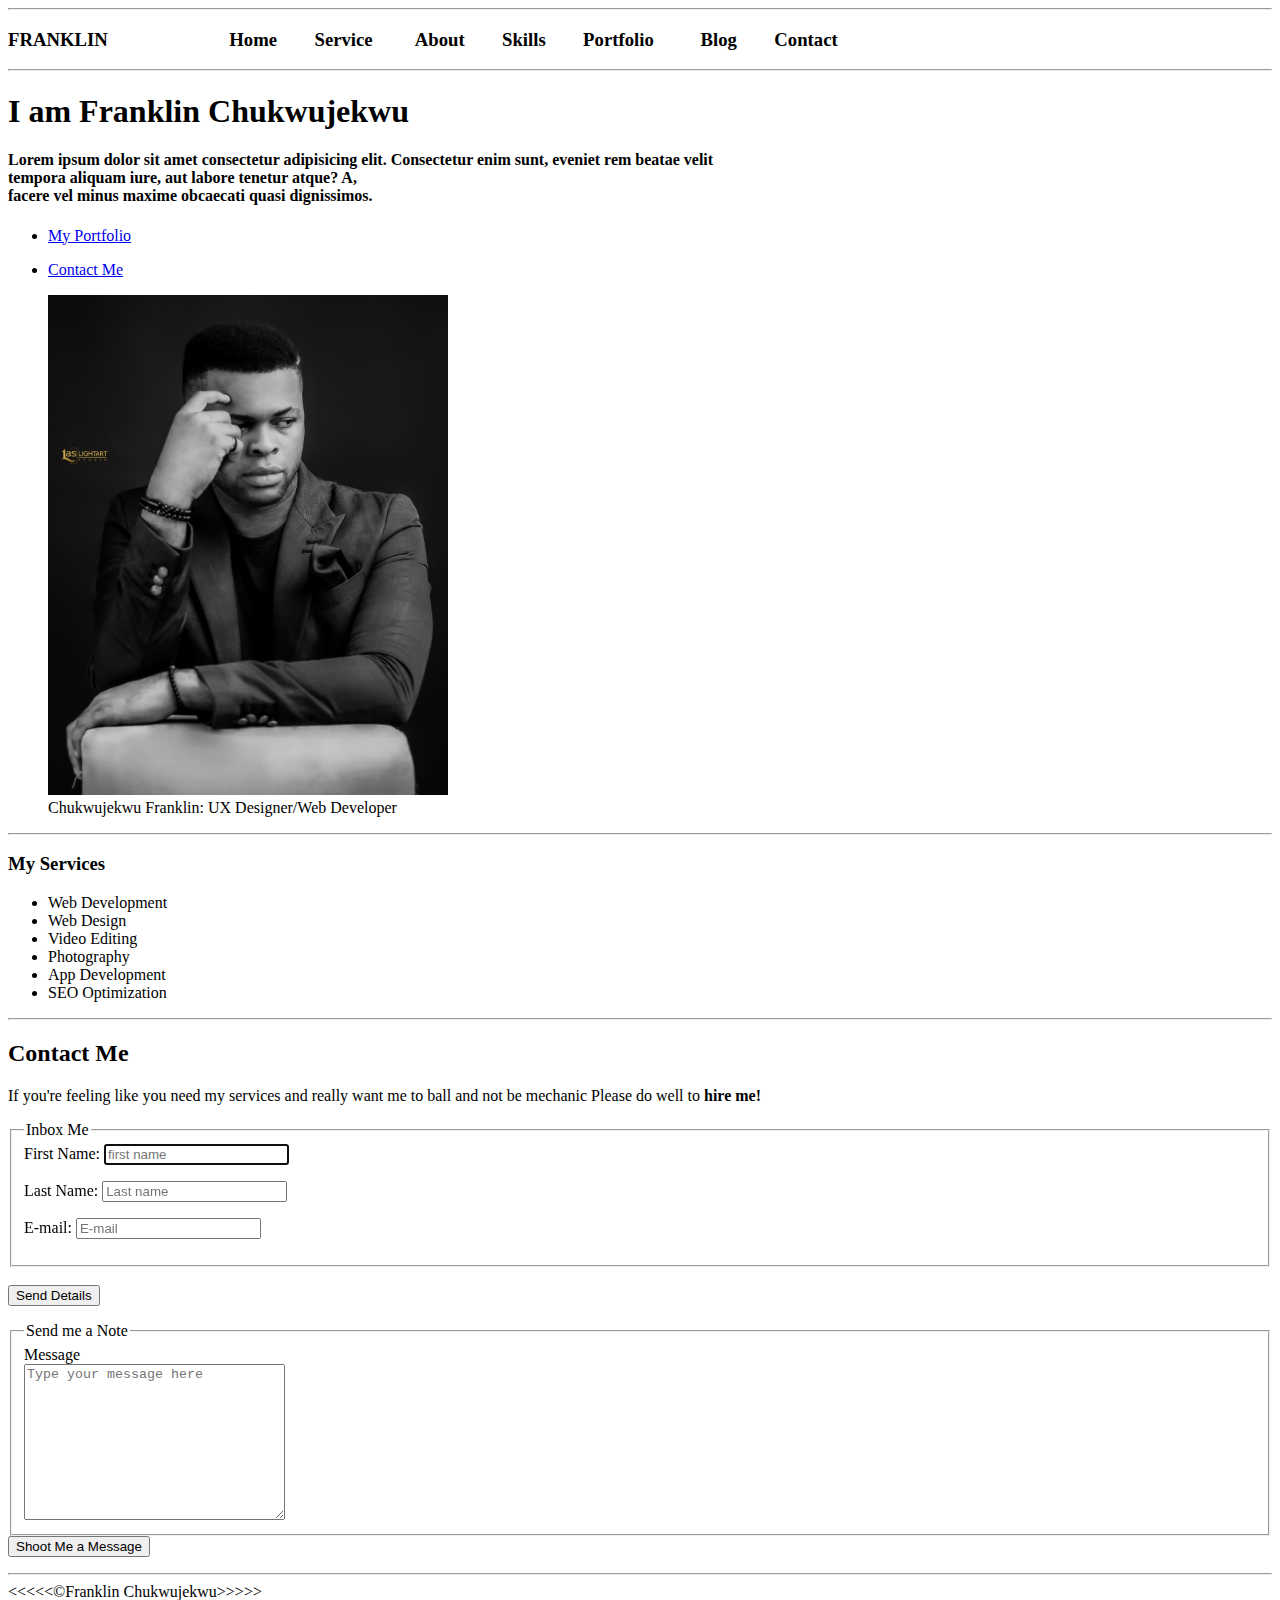
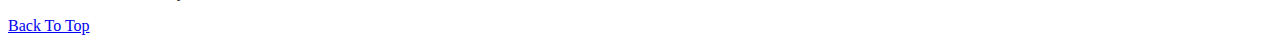
==== index.html @ b1552861 "first commit" ====
<!DOCTYPE html>
<html lang="en">
<head>
    <meta charset="UTF-8">
    <meta http-equiv="X-UA-Compatible" content="IE=edge">
    <meta name="author " content="this page is my Portfolio tentatively">
    <title>franklin.com</title>
</head>
<body>
    <header>
    <hr>
    <h3>FRANKLIN&nbsp;&nbsp;&nbsp;&nbsp;&nbsp;&nbsp;&nbsp;&nbsp;&nbsp;&nbsp;&nbsp;&nbsp;&nbsp;&nbsp;&nbsp;&nbsp;&nbsp;&nbsp;&nbsp;&nbsp;&nbsp;&nbsp;&nbsp;&nbsp;&nbsp; Home &nbsp;&nbsp;&nbsp;&nbsp;&nbsp;&nbsp;&nbsp;Service &nbsp;&nbsp;&nbsp;&nbsp;&nbsp;&nbsp;&nbsp;&nbsp;About&nbsp;&nbsp;&nbsp;&nbsp;&nbsp;&nbsp;&nbsp; Skills &nbsp;&nbsp;&nbsp;&nbsp;&nbsp;&nbsp;&nbsp;Portfolio &nbsp;&nbsp;&nbsp;&nbsp;&nbsp;&nbsp;&nbsp;&nbsp;&nbsp;Blog &nbsp;&nbsp;&nbsp;&nbsp;&nbsp;&nbsp;&nbsp;Contact</h3>
</header>
<hr>   
<header>
<p><h1>I am Franklin Chukwujekwu</h1></p>
<p><h4>Lorem ipsum dolor sit amet consectetur adipisicing elit. Consectetur enim sunt, eveniet rem beatae velit <br> tempora aliquam iure, aut labore tenetur atque? A, <br> facere vel minus maxime obcaecati quasi dignissimos.</h4></p>
<p>
    <nav>
        <ul>
            <li>
<a href="Things about my credeintials and experience">My Portfolio</a>
</li>
</ul>   
<ul>
    <li>
<a href="Contact Me">Contact Me</a>
</li>
</ul>   
</nav>

<P> 
    <figure> 
    <img src="img.html/IMG_6804.jpg" alt="This is my Profile picture" width="400" title="Now youve seen the developer, lol"> 
    <!-- please note this picture is watermarked from the studio i took it from -->
    <figcaption>Chukwujekwu Franklin: UX Designer/Web Developer </figcaption>
</figure> 
    <hr>
    <h3>My Services</h3>
    
    <ul>
        <li>Web Development </li>
           <li>Web Design
            <li> Video Editing</li>
           <li> Photography </li>
          <li>  App Development </li>
          <li> SEO Optimization </li>
    </ul>
    <hr>
    <article id="coontact"><H2>Contact Me</H2></article>
    <p>If you're feeling like you need my services and really want me to ball and not be mechanic Please do well to <strong>hire me!</strong> 
    </p>
    <fieldset>
        <legend>Inbox Me</legend>
    <form action="Http/:www.franklin.com"method="get">
<label for="First name">First Name:</label>
<input type="text"name="First Name"
id="First Name" placeholder="first name"
autocapitalize="ON" required autofocus>
    </p>
    <p>
    <form action="Http/:www.franklin.com"method="get">
<label for="Last name">Last Name:</label>
<input type="text"name="Last Name"
id="Last Name" placeholder="Last name"
autocapitalize="ON" required>
</p>
    <p>
    <form action="Http/:www.franklin.com"method="get">
<label for="Last name">E-mail:</label>
<input type="text"name="E-mail"
id="E-mail" placeholder="E-mail"
autocapitalize="ON" required>
</fieldset>
<br>
<button type="submit">Send Details</button>
</p>
<p>
    <fieldset>
      <legend>Send me a Note</legend>
      <label for="message">Message</label>
      <br>
      <textarea name="essage" id="message" cols="30" rows="10" placeholder="Type your message here"></textarea>
    </fieldset>
    <button type="Submt">Shoot Me a Message</button>
</p>
    </form>
    <hr>
    &lt;&lt;&lt;&lt;&lt;&copy;Franklin Chukwujekwu&gt;&gt;&gt;&gt;&gt;
    <p>
        <a href="Back to Top">Back To Top</a>
    </p>
</body>
</html>
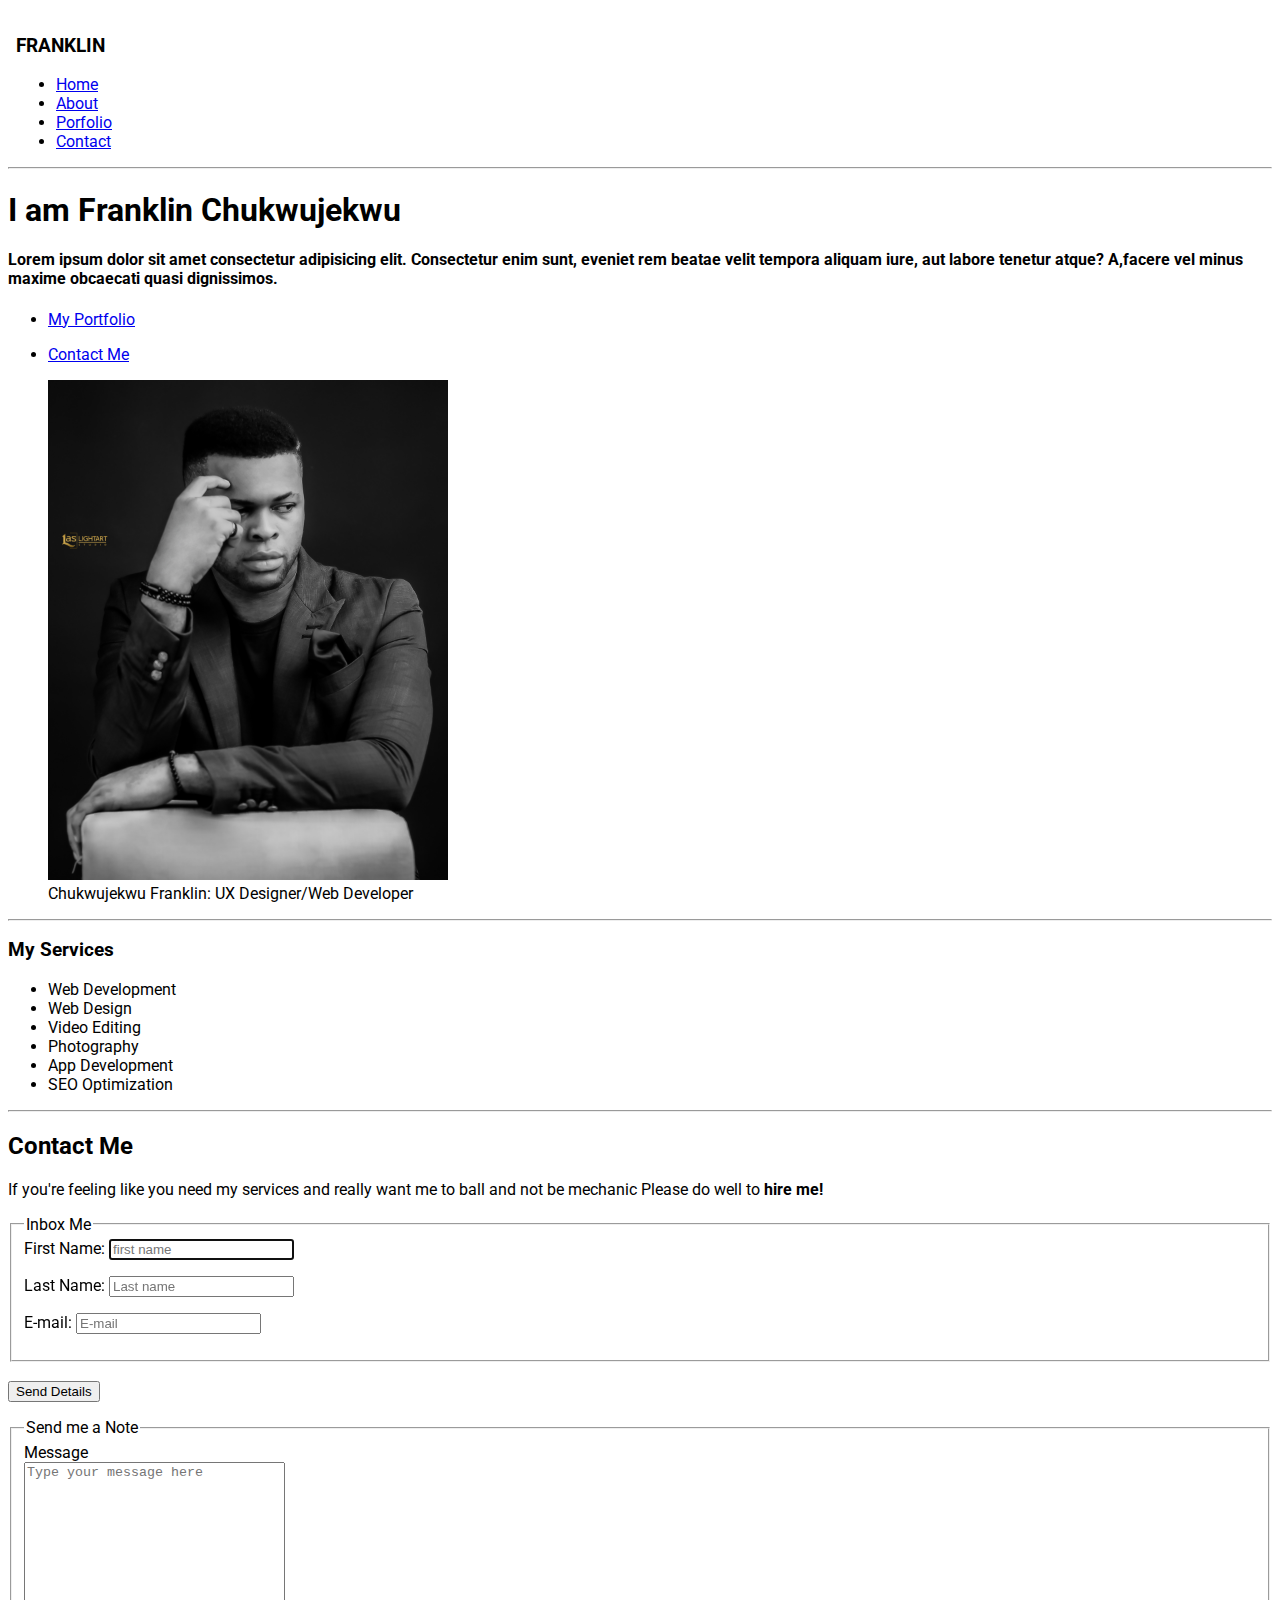
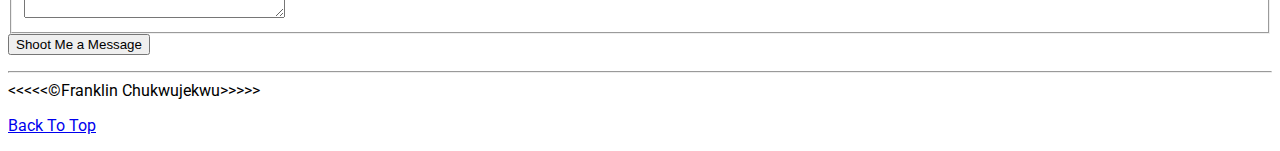
==== commit d6898327: "Second Commit" ====
--- a/index.html
+++ b/index.html
@@ -1,94 +1,125 @@
 <!DOCTYPE html>
 <html lang="en">
-<head>
-    <meta charset="UTF-8">
-    <meta http-equiv="X-UA-Compatible" content="IE=edge">
-    <meta name="author " content="this page is my Portfolio tentatively">
-    <title>franklin.com</title>
-</head>
-<body>
-    <header>
-    <hr>
-    <h3>FRANKLIN&nbsp;&nbsp;&nbsp;&nbsp;&nbsp;&nbsp;&nbsp;&nbsp;&nbsp;&nbsp;&nbsp;&nbsp;&nbsp;&nbsp;&nbsp;&nbsp;&nbsp;&nbsp;&nbsp;&nbsp;&nbsp;&nbsp;&nbsp;&nbsp;&nbsp; Home &nbsp;&nbsp;&nbsp;&nbsp;&nbsp;&nbsp;&nbsp;Service &nbsp;&nbsp;&nbsp;&nbsp;&nbsp;&nbsp;&nbsp;&nbsp;About&nbsp;&nbsp;&nbsp;&nbsp;&nbsp;&nbsp;&nbsp; Skills &nbsp;&nbsp;&nbsp;&nbsp;&nbsp;&nbsp;&nbsp;Portfolio &nbsp;&nbsp;&nbsp;&nbsp;&nbsp;&nbsp;&nbsp;&nbsp;&nbsp;Blog &nbsp;&nbsp;&nbsp;&nbsp;&nbsp;&nbsp;&nbsp;Contact</h3>
-</header>
-<hr>   
-<header>
-<p><h1>I am Franklin Chukwujekwu</h1></p>
-<p><h4>Lorem ipsum dolor sit amet consectetur adipisicing elit. Consectetur enim sunt, eveniet rem beatae velit <br> tempora aliquam iure, aut labore tenetur atque? A, <br> facere vel minus maxime obcaecati quasi dignissimos.</h4></p>
-<p>
-    <nav>
-        <ul>
-            <li>
-<a href="Things about my credeintials and experience">My Portfolio</a>
-</li>
-</ul>   
-<ul>
-    <li>
-<a href="Contact Me">Contact Me</a>
-</li>
-</ul>   
-</nav>
+    <head>
+        <meta charset="UTF-8">
+        <meta http-equiv="X-UA-Compatible" content="IE=edge">
+        <meta name="author " content="this page is my Portfolio tentatively">
+        <title>franklin.com</title>
+        <link rel="preconnect" href="https://fonts.googleapis.com"><link rel="preconnect" href="https://fonts.gstatic.com" crossorigin><link href="https://fonts.googleapis.com/css2?family=Roboto&display=swap" rel="stylesheet">
+        <link rel="stylesheet" href="style.css">
+    </head>
+    <body>
+        <header>
+            <div class="header">
+                <h3 class="Logo">FRANKLIN</h3>
+                <ul>
+                    <li>
+                        <a href="#">Home</a>
+                    </li>
+                    <li>
+                        <a href="#">About</a>
+                    </li>
+                    <li>
+                        <a href="#">Porfolio</a>
+                    </li>
+                    <li>
+                        <a href="#">Contact</a>
+                    </li>
+                </ul>
+            </div>
+        </header>
 
-<P> 
-    <figure> 
-    <img src="img.html/IMG_6804.jpg" alt="This is my Profile picture" width="400" title="Now youve seen the developer, lol"> 
-    <!-- please note this picture is watermarked from the studio i took it from -->
-    <figcaption>Chukwujekwu Franklin: UX Designer/Web Developer </figcaption>
-</figure> 
-    <hr>
-    <h3>My Services</h3>
-    
-    <ul>
-        <li>Web Development </li>
-           <li>Web Design
-            <li> Video Editing</li>
-           <li> Photography </li>
-          <li>  App Development </li>
-          <li> SEO Optimization </li>
-    </ul>
-    <hr>
-    <article id="coontact"><H2>Contact Me</H2></article>
-    <p>If you're feeling like you need my services and really want me to ball and not be mechanic Please do well to <strong>hire me!</strong> 
-    </p>
-    <fieldset>
-        <legend>Inbox Me</legend>
-    <form action="Http/:www.franklin.com"method="get">
-<label for="First name">First Name:</label>
-<input type="text"name="First Name"
-id="First Name" placeholder="first name"
-autocapitalize="ON" required autofocus>
-    </p>
-    <p>
-    <form action="Http/:www.franklin.com"method="get">
-<label for="Last name">Last Name:</label>
-<input type="text"name="Last Name"
-id="Last Name" placeholder="Last name"
-autocapitalize="ON" required>
-</p>
-    <p>
-    <form action="Http/:www.franklin.com"method="get">
-<label for="Last name">E-mail:</label>
-<input type="text"name="E-mail"
-id="E-mail" placeholder="E-mail"
-autocapitalize="ON" required>
-</fieldset>
-<br>
-<button type="submit">Send Details</button>
-</p>
-<p>
-    <fieldset>
-      <legend>Send me a Note</legend>
-      <label for="message">Message</label>
-      <br>
-      <textarea name="essage" id="message" cols="30" rows="10" placeholder="Type your message here"></textarea>
-    </fieldset>
-    <button type="Submt">Shoot Me a Message</button>
-</p>
-    </form>
-    <hr>
-    &lt;&lt;&lt;&lt;&lt;&copy;Franklin Chukwujekwu&gt;&gt;&gt;&gt;&gt;
-    <p>
-        <a href="Back to Top">Back To Top</a>
-    </p>
-</body>
+        <hr>   
+
+            <p>
+                <h1>I am Franklin Chukwujekwu</h1>
+            </p>
+
+            <p>
+                <h4>Lorem ipsum dolor sit amet consectetur adipisicing elit. Consectetur enim sunt, eveniet rem beatae velit tempora aliquam iure, aut labore tenetur atque? A,facere vel minus maxime obcaecati quasi dignissimos.
+                </h4>
+            </p>
+
+            <p>
+                <nav class="nav">
+                    <ul>
+                        <li>
+                            <a href="Thingsaboutmycredeintialsandexperience" id="me">My Portfolio</a>
+                        </li>
+                    </ul>   
+                    <ul>
+                        <li>
+                        <a href="ContactMe">Contact Me</a>
+                        </li>
+                    </ul>   
+                </nav>
+            </p> 
+        <figure> 
+                <img src="img.html/IMG_6804.jpg" alt="This is my Profile picture" width="400" title="Now youve seen the developer, lol"> 
+                <!-- please note this picture is watermarked from the studio i took it from -->
+                <figcaption>Chukwujekwu Franklin: UX Designer/Web Developer </figcaption>
+        </figure> 
+        
+        <hr>
+
+        <h3>My Services</h3>
+        
+            <ul>
+                <li>Web Development </li>
+                <li>Web Design
+                <li> Video Editing</li>
+                <li> Photography </li>
+                <li>  App Development </li>
+                <li> SEO Optimization </li>
+            </ul>
+
+        <hr>
+        
+        <article id="coontact"><H2>Contact Me</H2></article>
+
+        <p>
+            If you're feeling like you need my services and really want me to ball and not be mechanic Please do well to <strong>hire me!</strong> 
+        </p>
+            <fieldset>
+                <legend>Inbox Me</legend>
+                <form action="Http/:www.franklin.com" Method="get">
+                <label for="First name">First Name:</label>
+                <input type="text"name="First Name"
+                id="First Name" placeholder="first name"
+                autocapitalize="ON" required autofocus>
+        <p>
+                <form action="Http/:www.franklin.com"method="get">
+                    <label for="Last name">Last Name:</label>
+                    <input type="text"name="Last Name"
+                    id="Last Name" placeholder="Last name"
+                    autocapitalize="ON" required>
+        </p>
+        <p>
+                <form action="Http/:www.franklin.com"method="get">
+                    <label for="Last name">E-mail:</label>
+                    <input type="text"name="E-mail"
+                    id="E-mail" placeholder="E-mail"
+                    autocapitalize="ON" required>
+                </fieldset>
+            <br>
+                <button type="submit">Send Details</button>
+        </p>
+        <p>
+                <fieldset>
+                    <legend>Send me a Note</legend>
+                    <label for="message">Message</label>
+                    <br>
+                    <textarea name="essage" id="message" cols="30" rows="10" placeholder="Type your message here"></textarea>
+                </fieldset>
+                <button type="Submt">Shoot Me a Message</button>
+        </p>
+        </form>
+
+        <hr>
+
+            &lt;&lt;&lt;&lt;&lt;&copy;Franklin Chukwujekwu&gt;&gt;&gt;&gt;&gt;
+        <p>
+            <a href="Back to Top">Back To Top</a>
+        </p>
+    </body>
 </html>--- a/style.css
+++ b/style.css
@@ -0,0 +1,9 @@
+@import url('https://fonts.googleapis.com/css2?family=Roboto&display=swap');
+body{
+    font-family:'Roboto', sans-serif; 
+}
+.header{
+    border-clor: red;
+    padding-top: 0.5rem;
+    padding-left: 0.5rem;
+}
